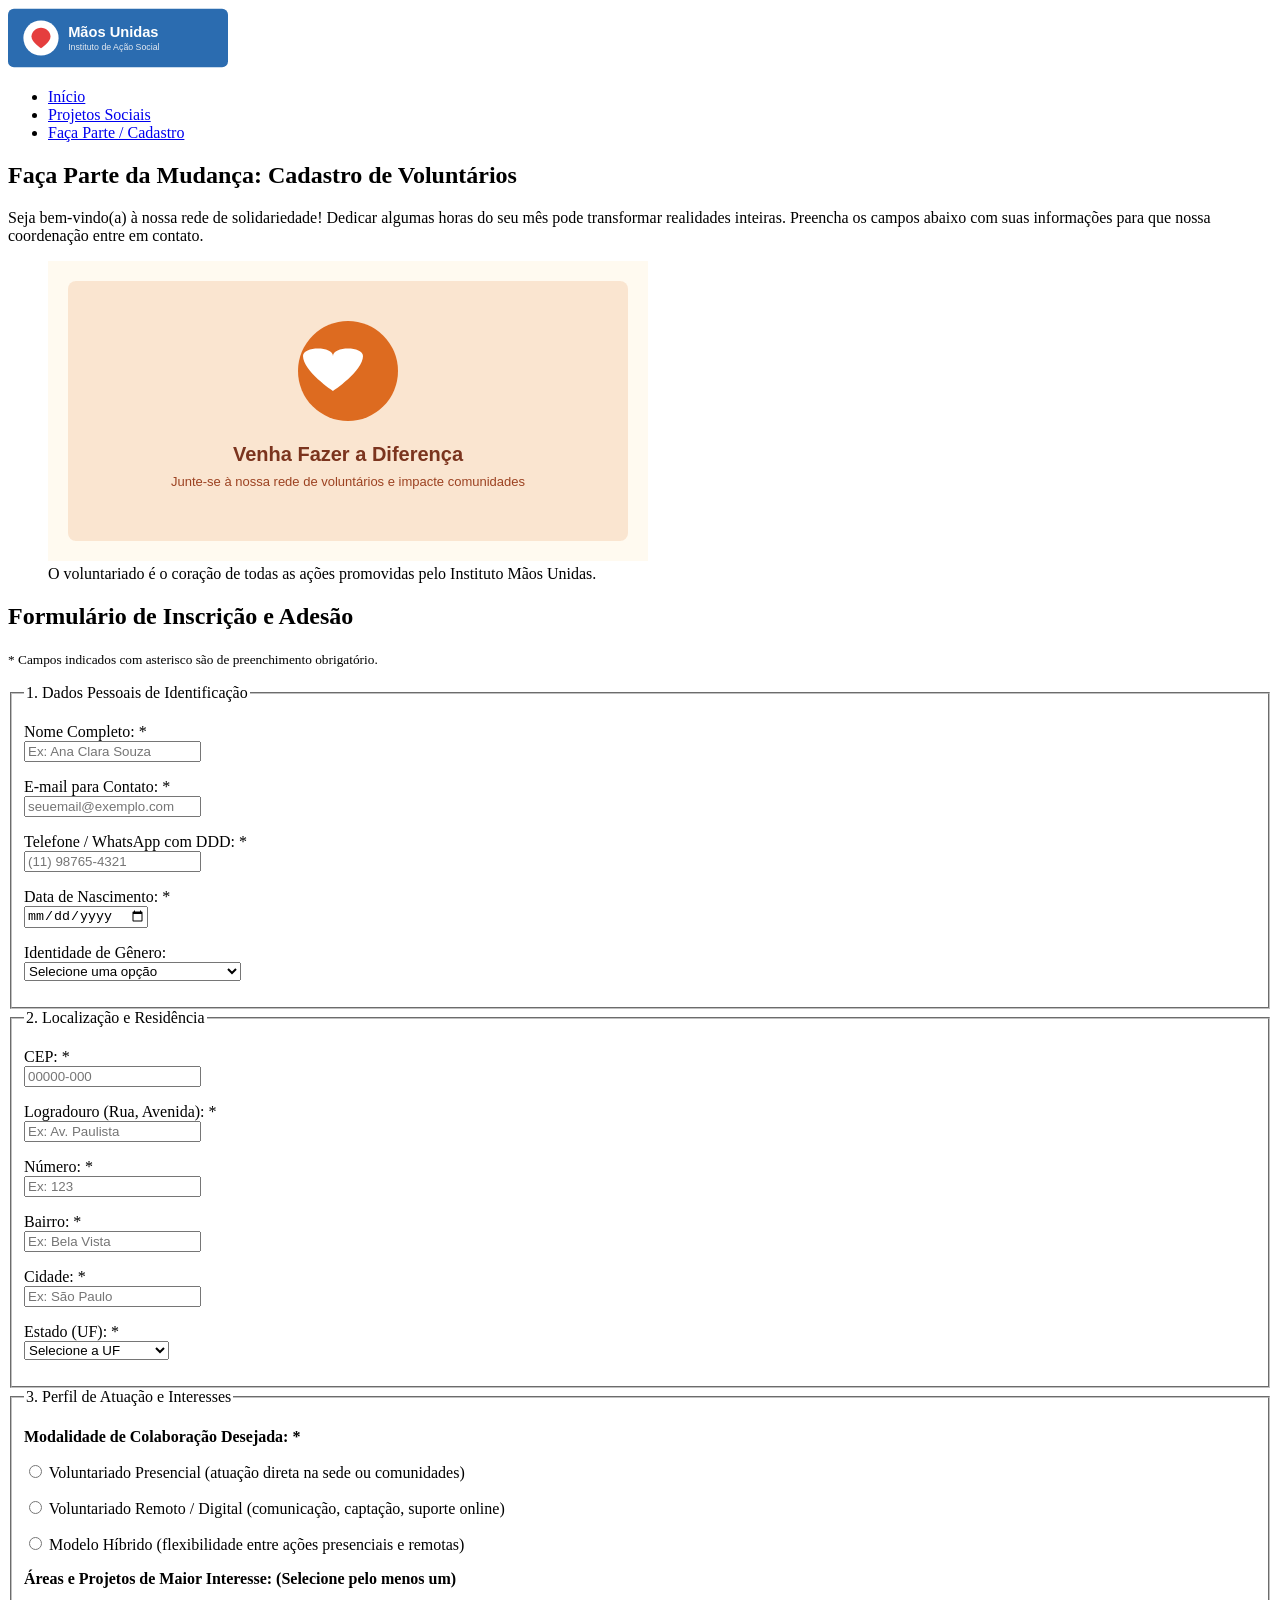
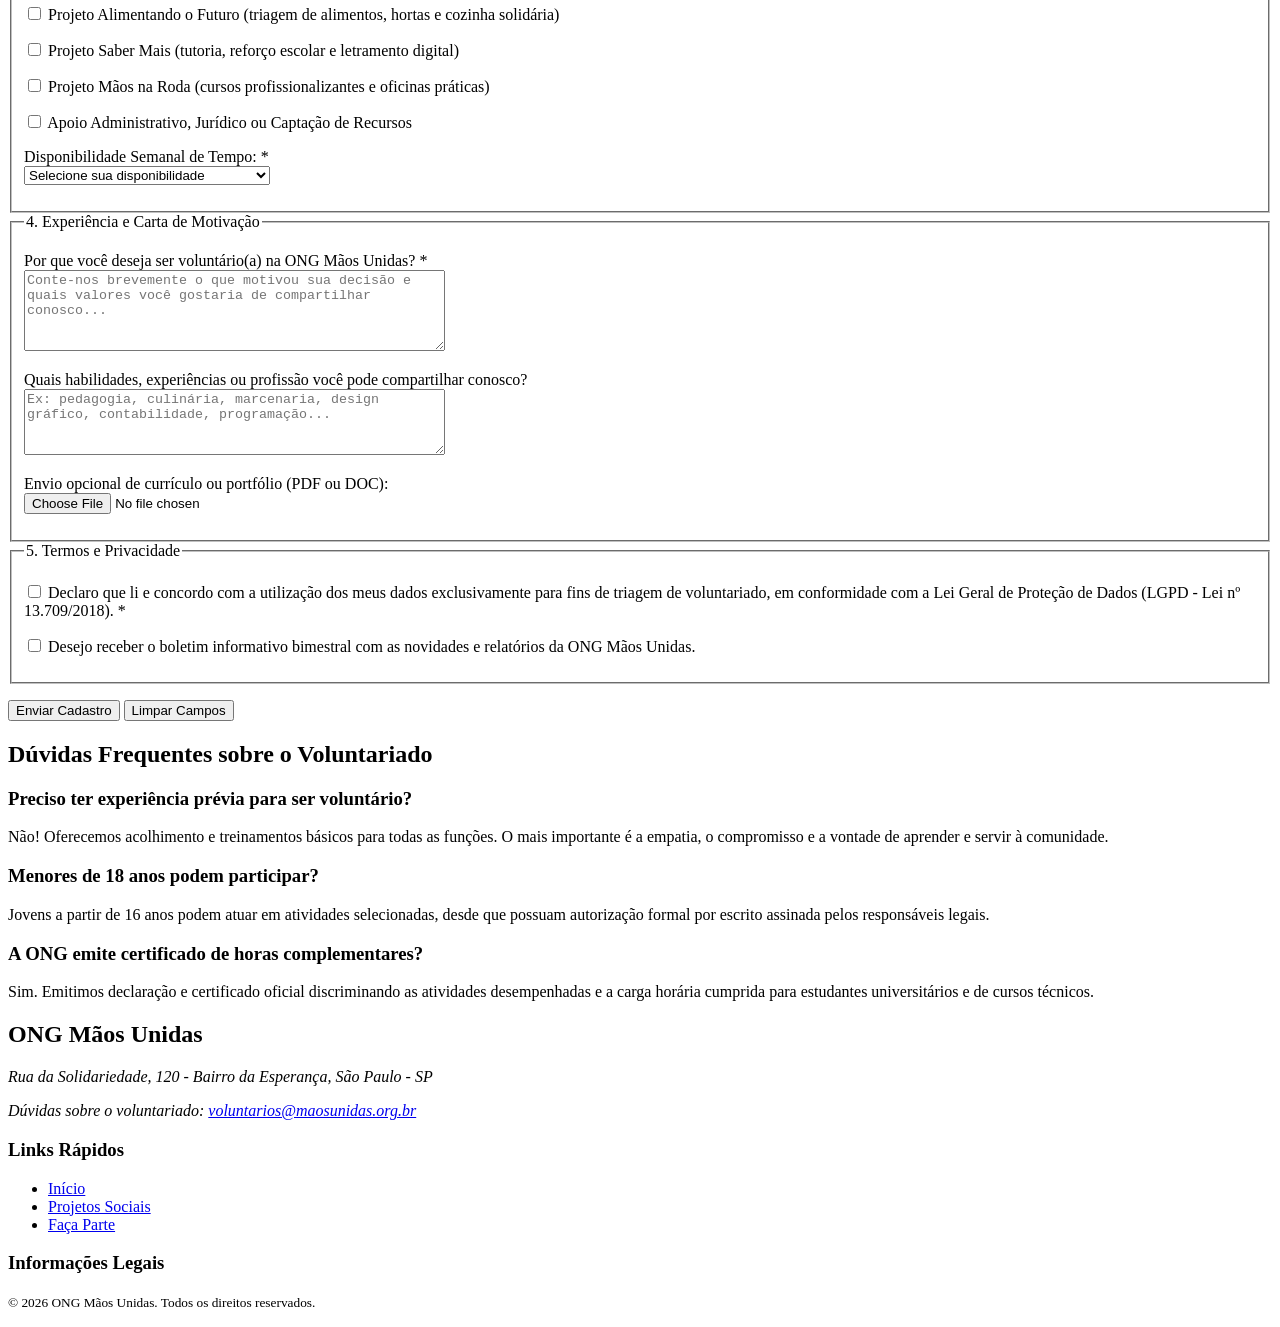
==== pages/cadastro.html @ 8ac0f7ef "feat: etapa 1 - estrutura e semantica HTML5" ====
<!DOCTYPE html>
<html lang="pt-BR">
<head>
    <meta charset="UTF-8">
    <meta name="viewport" content="width=device-width, initial-scale=1.0">
    <meta name="description" content="Cadastre-se como voluntário na ONG Mãos Unidas e faça a diferença na vida de famílias em situação de vulnerabilidade.">
    <meta name="keywords" content="cadastro de voluntários, seja voluntário, terceiro setor, solidariedade, ONG Mãos Unidas">
    <meta name="author" content="ONG Mãos Unidas">
    <title>Faça Parte / Cadastro | ONG Mãos Unidas</title>
</head>
<body>

    <!-- CABEÇALHO DA PÁGINA -->
    <header>
        <div>
            <a href="../index.html">
                <img src="../assets/images/logo.svg" alt="Logotipo da ONG Mãos Unidas" width="220" height="60">
            </a>
        </div>

        <!-- MENU DE NAVEGAÇÃO PRINCIPAL -->
        <nav aria-label="Navegação Principal">
            <ul>
                <li><a href="../index.html">Início</a></li>
                <li><a href="projetos.html">Projetos Sociais</a></li>
                <li><a href="cadastro.html" aria-current="page">Faça Parte / Cadastro</a></li>
            </ul>
        </nav>
    </header>

    <!-- CONTEÚDO PRINCIPAL -->
    <main>

        <!-- SEÇÃO HERO / APRESENTAÇÃO DO CADASTRO -->
        <section aria-labelledby="titulo-cadastro">
            <h1 id="titulo-cadastro">Faça Parte da Mudança: Cadastro de Voluntários</h1>
            <p>Seja bem-vindo(a) à nossa rede de solidariedade! Dedicar algumas horas do seu mês pode transformar realidades inteiras. Preencha os campos abaixo com suas informações para que nossa coordenação entre em contato.</p>

            <figure>
                <img src="../assets/images/voluntariado.svg" alt="Ilustração de voluntários colaborando em equipe" width="600" height="300">
                <figcaption>O voluntariado é o coração de todas as ações promovidas pelo Instituto Mãos Unidas.</figcaption>
            </figure>
        </section>

        <!-- SEÇÃO DO FORMULÁRIO DE CADASTRO -->
        <section aria-labelledby="titulo-formulario">
            <h2 id="titulo-formulario">Formulário de Inscrição e Adesão</h2>
            <p><small>* Campos indicados com asterisco são de preenchimento obrigatório.</small></p>

            <form action="#" method="post">

                <!-- GRUPO 1: DADOS PESSOAIS -->
                <fieldset>
                    <legend>1. Dados Pessoais de Identificação</legend>

                    <p>
                        <label for="nome-completo">Nome Completo: *</label><br>
                        <input type="text" id="nome-completo" name="nome_completo" placeholder="Ex: Ana Clara Souza" required minlength="3" maxlength="100">
                    </p>

                    <p>
                        <label for="email">E-mail para Contato: *</label><br>
                        <input type="email" id="email" name="email" placeholder="seuemail@exemplo.com" required>
                    </p>

                    <p>
                        <label for="telefone">Telefone / WhatsApp com DDD: *</label><br>
                        <input type="tel" id="telefone" name="telefone" placeholder="(11) 98765-4321" required pattern="[0-9()\-+\s]+">
                    </p>

                    <p>
                        <label for="data-nascimento">Data de Nascimento: *</label><br>
                        <input type="date" id="data-nascimento" name="data_nascimento" required>
                    </p>

                    <p>
                        <label for="genero">Identidade de Gênero:</label><br>
                        <select id="genero" name="genero">
                            <option value="">Selecione uma opção</option>
                            <option value="feminino">Feminino</option>
                            <option value="masculino">Masculino</option>
                            <option value="nao-binario">Não-binário</option>
                            <option value="outro">Outro / Prefiro me autodescrever</option>
                            <option value="nao-informar">Prefiro não informar</option>
                        </select>
                    </p>
                </fieldset>

                <!-- GRUPO 2: ENDEREÇO E LOCALIZAÇÃO -->
                <fieldset>
                    <legend>2. Localização e Residência</legend>

                    <p>
                        <label for="cep">CEP: *</label><br>
                        <input type="text" id="cep" name="cep" placeholder="00000-000" maxlength="9" required>
                    </p>

                    <p>
                        <label for="logradouro">Logradouro (Rua, Avenida): *</label><br>
                        <input type="text" id="logradouro" name="logradouro" placeholder="Ex: Av. Paulista" required>
                    </p>

                    <p>
                        <label for="numero">Número: *</label><br>
                        <input type="text" id="numero" name="numero" placeholder="Ex: 123" required>
                    </p>

                    <p>
                        <label for="bairro">Bairro: *</label><br>
                        <input type="text" id="bairro" name="bairro" placeholder="Ex: Bela Vista" required>
                    </p>

                    <p>
                        <label for="cidade">Cidade: *</label><br>
                        <input type="text" id="cidade" name="cidade" placeholder="Ex: São Paulo" required>
                    </p>

                    <p>
                        <label for="estado">Estado (UF): *</label><br>
                        <select id="estado" name="estado" required>
                            <option value="">Selecione a UF</option>
                            <option value="AC">Acre</option>
                            <option value="AL">Alagoas</option>
                            <option value="AP">Amapá</option>
                            <option value="AM">Amazonas</option>
                            <option value="BA">Bahia</option>
                            <option value="CE">Ceará</option>
                            <option value="DF">Distrito Federal</option>
                            <option value="ES">Espírito Santo</option>
                            <option value="GO">Goiás</option>
                            <option value="MA">Maranhão</option>
                            <option value="MT">Mato Grosso</option>
                            <option value="MS">Mato Grosso do Sul</option>
                            <option value="MG">Minas Gerais</option>
                            <option value="PA">Pará</option>
                            <option value="PB">Paraíba</option>
                            <option value="PR">Paraná</option>
                            <option value="PE">Pernambuco</option>
                            <option value="PI">Piauí</option>
                            <option value="RJ">Rio de Janeiro</option>
                            <option value="RN">Rio Grande do Norte</option>
                            <option value="RS">Rio Grande do Sul</option>
                            <option value="RO">Rondônia</option>
                            <option value="RR">Roraima</option>
                            <option value="SC">Santa Catarina</option>
                            <option value="SP">São Paulo</option>
                            <option value="SE">Sergipe</option>
                            <option value="TO">Tocantins</option>
                        </select>
                    </p>
                </fieldset>

                <!-- GRUPO 3: PREFERÊNCIAS DE VOLUNTARIADO -->
                <fieldset>
                    <legend>3. Perfil de Atuação e Interesses</legend>

                    <p><strong>Modalidade de Colaboração Desejada: *</strong></p>
                    <p>
                        <input type="radio" id="modalidade-presencial" name="modalidade" value="presencial" required>
                        <label for="modalidade-presencial">Voluntariado Presencial (atuação direta na sede ou comunidades)</label>
                    </p>
                    <p>
                        <input type="radio" id="modalidade-remoto" name="modalidade" value="remoto">
                        <label for="modalidade-remoto">Voluntariado Remoto / Digital (comunicação, captação, suporte online)</label>
                    </p>
                    <p>
                        <input type="radio" id="modalidade-hibrido" name="modalidade" value="hibrido">
                        <label for="modalidade-hibrido">Modelo Híbrido (flexibilidade entre ações presenciais e remotas)</label>
                    </p>

                    <p><strong>Áreas e Projetos de Maior Interesse: (Selecione pelo menos um)</strong></p>
                    <p>
                        <input type="checkbox" id="area-alimentacao" name="areas_interesse[]" value="alimentacao">
                        <label for="area-alimentacao">Projeto Alimentando o Futuro (triagem de alimentos, hortas e cozinha solidária)</label>
                    </p>
                    <p>
                        <input type="checkbox" id="area-educacao" name="areas_interesse[]" value="educacao">
                        <label for="area-educacao">Projeto Saber Mais (tutoria, reforço escolar e letramento digital)</label>
                    </p>
                    <p>
                        <input type="checkbox" id="area-capacitacao" name="areas_interesse[]" value="capacitacao">
                        <label for="area-capacitacao">Projeto Mãos na Roda (cursos profissionalizantes e oficinas práticas)</label>
                    </p>
                    <p>
                        <input type="checkbox" id="area-administrativo" name="areas_interesse[]" value="administrativo">
                        <label for="area-administrativo">Apoio Administrativo, Jurídico ou Captação de Recursos</label>
                    </p>

                    <p>
                        <label for="disponibilidade">Disponibilidade Semanal de Tempo: *</label><br>
                        <select id="disponibilidade" name="disponibilidade" required>
                            <option value="">Selecione sua disponibilidade</option>
                            <option value="1-2h">De 1 a 2 horas por semana</option>
                            <option value="3-5h">De 3 a 5 horas por semana</option>
                            <option value="finais-semana">Apenas aos finais de semana</option>
                            <option value="eventual">Ações pontuais e eventos específicos</option>
                        </select>
                    </p>
                </fieldset>

                <!-- GRUPO 4: HABILIDADES E MOTIVAÇÃO -->
                <fieldset>
                    <legend>4. Experiência e Carta de Motivação</legend>

                    <p>
                        <label for="motivacao">Por que você deseja ser voluntário(a) na ONG Mãos Unidas? *</label><br>
                        <textarea id="motivacao" name="motivacao" rows="5" cols="50" placeholder="Conte-nos brevemente o que motivou sua decisão e quais valores você gostaria de compartilhar conosco..." required></textarea>
                    </p>

                    <p>
                        <label for="habilidades">Quais habilidades, experiências ou profissão você pode compartilhar conosco?</label><br>
                        <textarea id="habilidades" name="habilidades" rows="4" cols="50" placeholder="Ex: pedagogia, culinária, marcenaria, design gráfico, contabilidade, programação..."></textarea>
                    </p>

                    <p>
                        <label for="curriculo">Envio opcional de currículo ou portfólio (PDF ou DOC):</label><br>
                        <input type="file" id="curriculo" name="curriculo" accept=".pdf,.doc,.docx">
                    </p>
                </fieldset>

                <!-- TERMOS E CONSENTIMENTO LGPD -->
                <fieldset>
                    <legend>5. Termos e Privacidade</legend>

                    <p>
                        <input type="checkbox" id="termo-lgpd" name="termo_lgpd" required>
                        <label for="termo-lgpd">Declaro que li e concordo com a utilização dos meus dados exclusivamente para fins de triagem de voluntariado, em conformidade com a Lei Geral de Proteção de Dados (LGPD - Lei nº 13.709/2018). *</label>
                    </p>

                    <p>
                        <input type="checkbox" id="receber-noticias" name="receber_noticias" value="sim">
                        <label for="receber-noticias">Desejo receber o boletim informativo bimestral com as novidades e relatórios da ONG Mãos Unidas.</label>
                    </p>
                </fieldset>

                <!-- AÇÕES DO FORMULÁRIO -->
                <p>
                    <button type="submit">Enviar Cadastro</button>
                    <button type="reset">Limpar Campos</button>
                </p>

            </form>
        </section>

        <!-- CONTEÚDO COMPLEMENTAR: PERGUNTAS FREQUENTES (ASIDE) -->
        <aside aria-labelledby="titulo-faq">
            <h2 id="titulo-faq">Dúvidas Frequentes sobre o Voluntariado</h2>

            <article>
                <h3>Preciso ter experiência prévia para ser voluntário?</h3>
                <p>Não! Oferecemos acolhimento e treinamentos básicos para todas as funções. O mais importante é a empatia, o compromisso e a vontade de aprender e servir à comunidade.</p>
            </article>

            <article>
                <h3>Menores de 18 anos podem participar?</h3>
                <p>Jovens a partir de 16 anos podem atuar em atividades selecionadas, desde que possuam autorização formal por escrito assinada pelos responsáveis legais.</p>
            </article>

            <article>
                <h3>A ONG emite certificado de horas complementares?</h3>
                <p>Sim. Emitimos declaração e certificado oficial discriminando as atividades desempenhadas e a carga horária cumprida para estudantes universitários e de cursos técnicos.</p>
            </article>
        </aside>

    </main>

    <!-- RODAPÉ DA PÁGINA -->
    <footer>
        <section aria-labelledby="rodape-cadastro-sobre">
            <h2 id="rodape-cadastro-sobre">ONG Mãos Unidas</h2>
            <address>
                <p>Rua da Solidariedade, 120 - Bairro da Esperança, São Paulo - SP</p>
                <p>Dúvidas sobre o voluntariado: <a href="mailto:voluntarios@maosunidas.org.br">voluntarios@maosunidas.org.br</a></p>
            </address>
        </section>

        <nav aria-label="Navegação complementar">
            <h3>Links Rápidos</h3>
            <ul>
                <li><a href="../index.html">Início</a></li>
                <li><a href="projetos.html">Projetos Sociais</a></li>
                <li><a href="cadastro.html">Faça Parte</a></li>
            </ul>
        </nav>

        <section aria-labelledby="rodape-cadastro-copy">
            <h3 id="rodape-cadastro-copy">Informações Legais</h3>
            <p><small>&copy; 2026 ONG Mãos Unidas. Todos os direitos reservados.</small></p>
        </section>
    </footer>

</body>
</html>
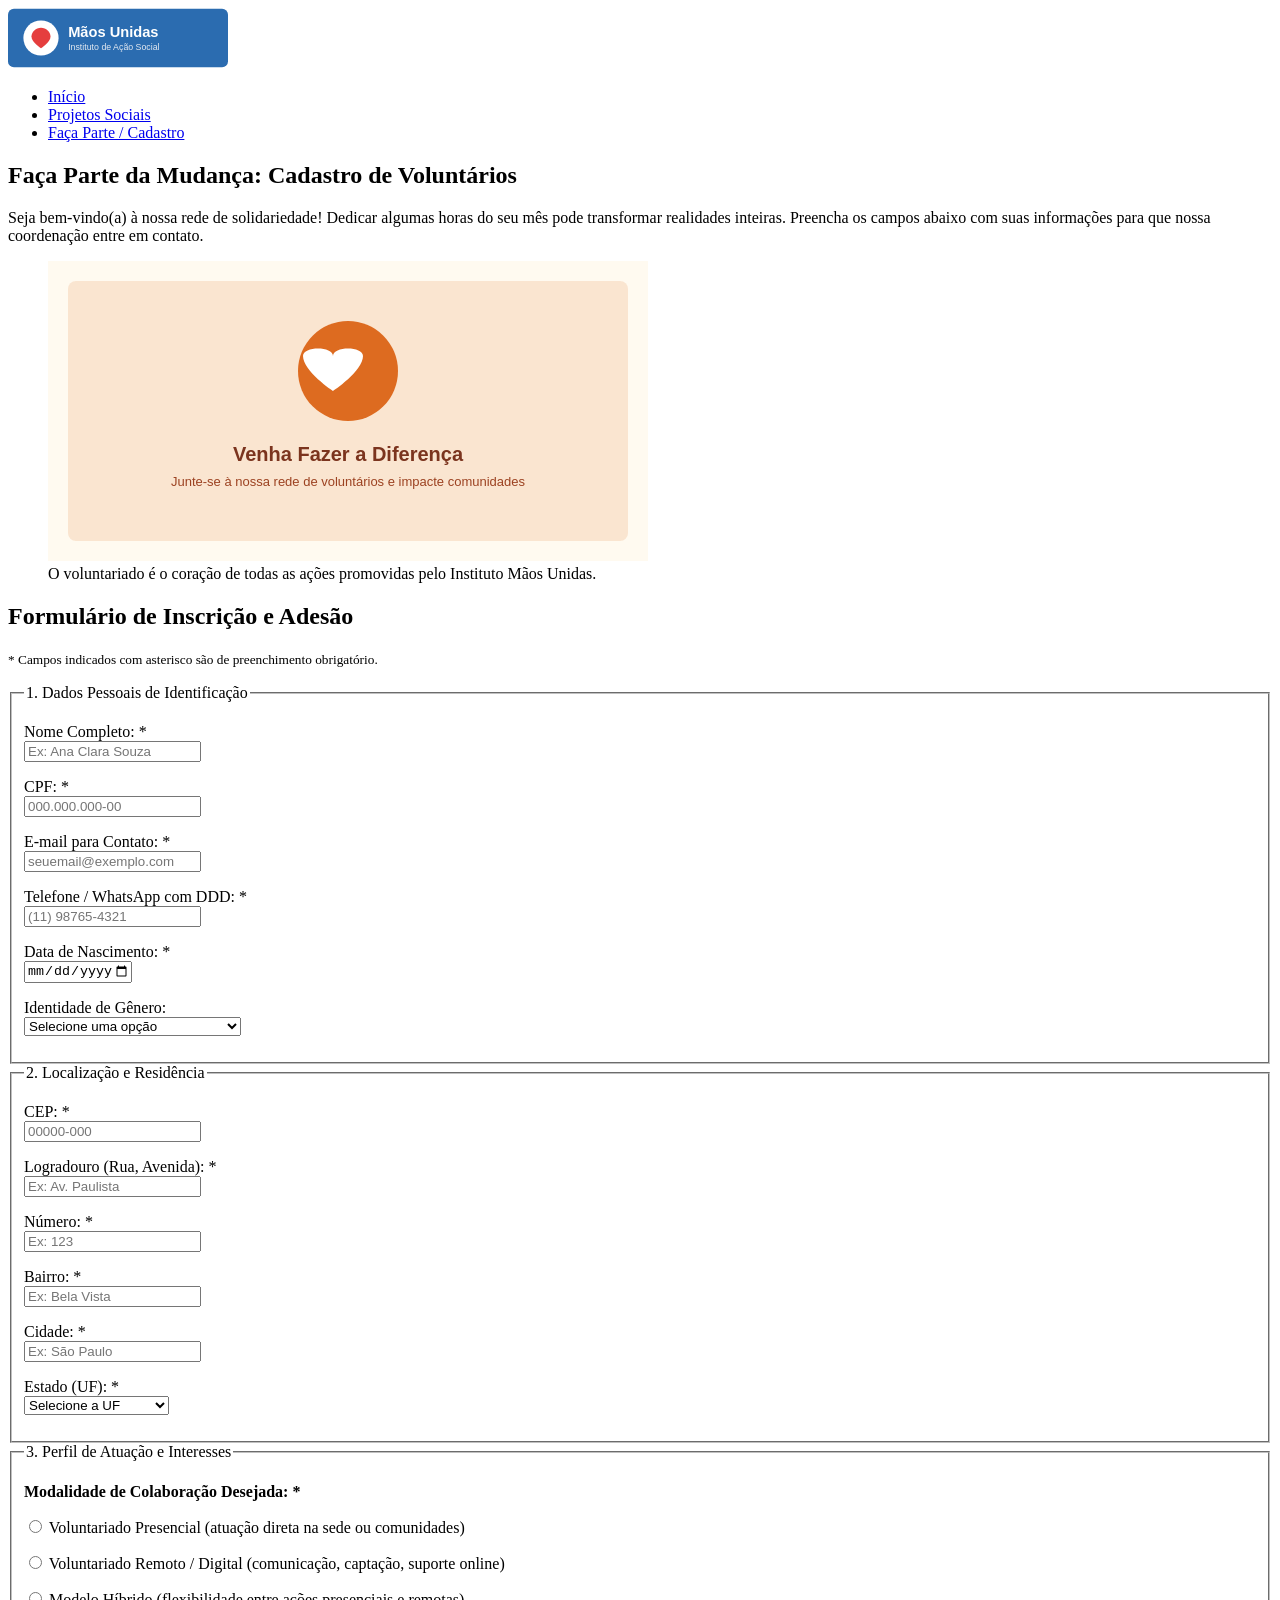
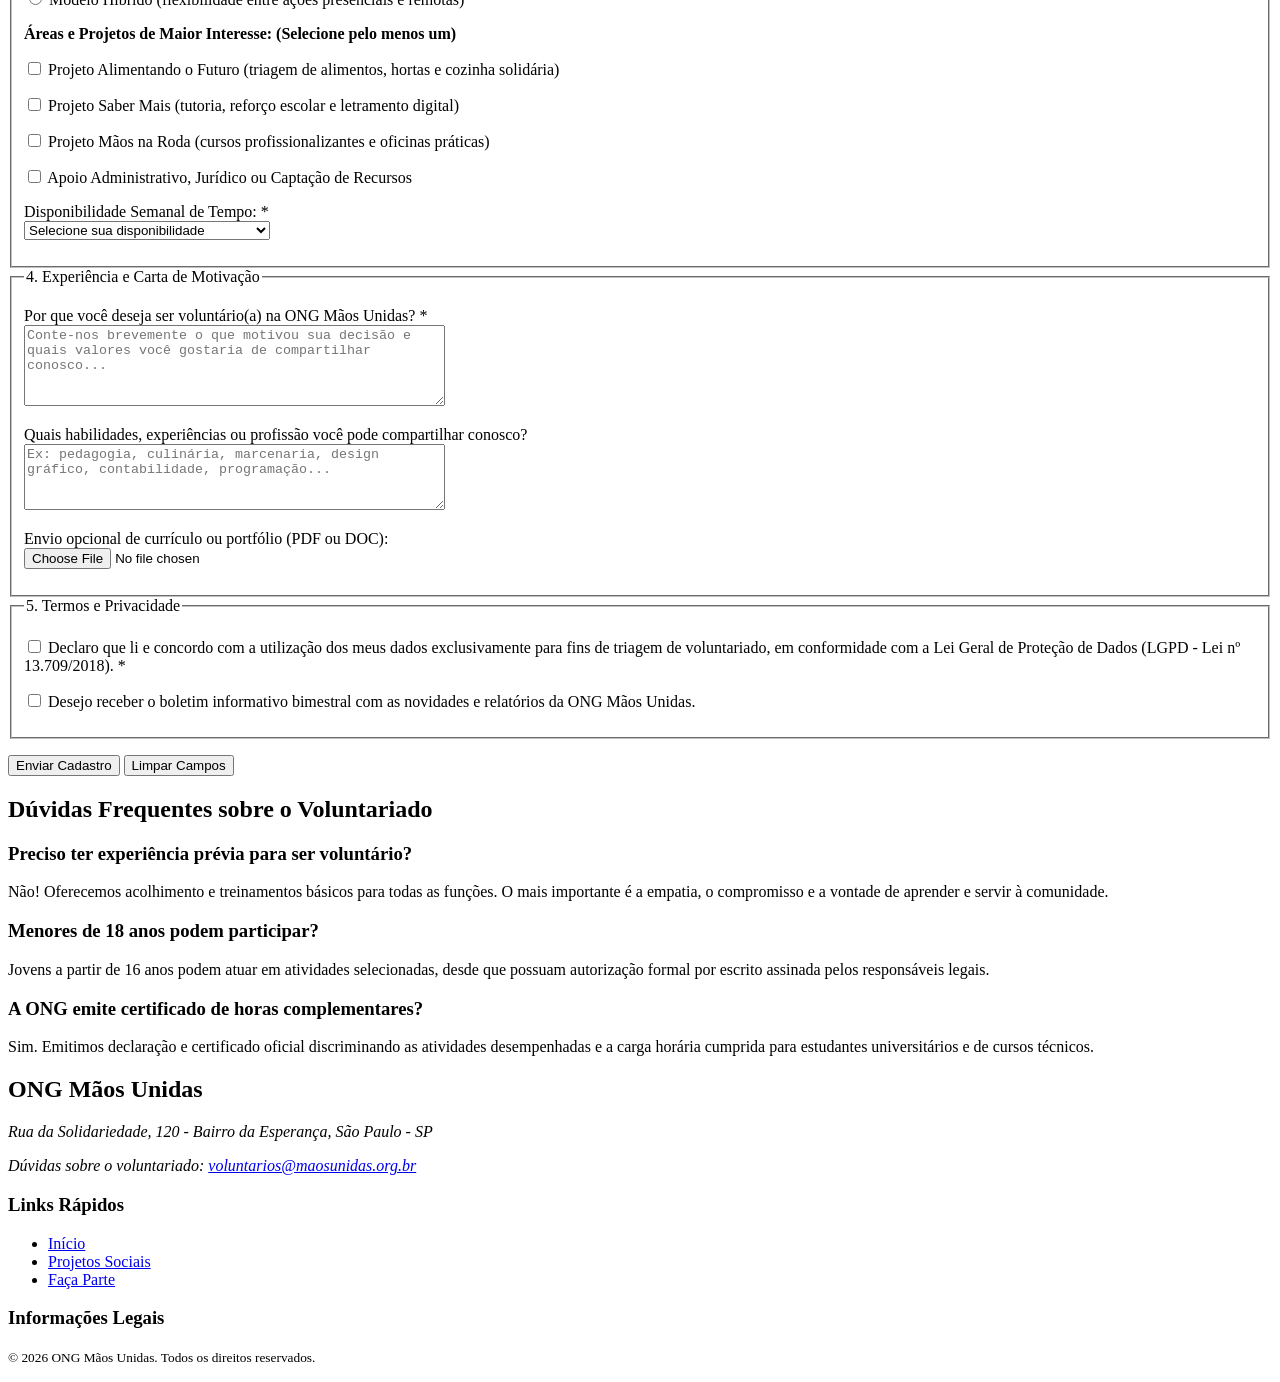
==== commit 282348c7: "feat: validacoes nativas de CPF, Telefone e CEP no formulario de cadastro" ====
--- a/pages/cadastro.html
+++ b/pages/cadastro.html
@@ -55,22 +55,27 @@
 
                     <p>
                         <label for="nome-completo">Nome Completo: *</label><br>
-                        <input type="text" id="nome-completo" name="nome_completo" placeholder="Ex: Ana Clara Souza" required minlength="3" maxlength="100">
+                        <input type="text" id="nome-completo" name="nome_completo" placeholder="Ex: Ana Clara Souza" autocomplete="name" required minlength="3" maxlength="100">
+                    </p>
+
+                    <p>
+                        <label for="cpf">CPF: *</label><br>
+                        <input type="text" id="cpf" name="cpf" placeholder="000.000.000-00" pattern="[0-9]{3}\.[0-9]{3}\.[0-9]{3}-[0-9]{2}" title="Digite um CPF válido no formato: 000.000.000-00" maxlength="14" required>
                     </p>
 
                     <p>
                         <label for="email">E-mail para Contato: *</label><br>
-                        <input type="email" id="email" name="email" placeholder="seuemail@exemplo.com" required>
+                        <input type="email" id="email" name="email" placeholder="seuemail@exemplo.com" autocomplete="email" required>
                     </p>
 
                     <p>
                         <label for="telefone">Telefone / WhatsApp com DDD: *</label><br>
-                        <input type="tel" id="telefone" name="telefone" placeholder="(11) 98765-4321" required pattern="[0-9()\-+\s]+">
+                        <input type="tel" id="telefone" name="telefone" placeholder="(11) 98765-4321" pattern="\([0-9]{2}\)\s[0-9]{4,5}-[0-9]{4}" title="Digite o telefone no formato: (XX) XXXXX-XXXX ou (XX) XXXX-XXXX" maxlength="15" autocomplete="tel" required>
                     </p>
 
                     <p>
                         <label for="data-nascimento">Data de Nascimento: *</label><br>
-                        <input type="date" id="data-nascimento" name="data_nascimento" required>
+                        <input type="date" id="data-nascimento" name="data_nascimento" min="1920-01-01" max="2010-12-31" required>
                     </p>
 
                     <p>
@@ -92,7 +97,7 @@
 
                     <p>
                         <label for="cep">CEP: *</label><br>
-                        <input type="text" id="cep" name="cep" placeholder="00000-000" maxlength="9" required>
+                        <input type="text" id="cep" name="cep" placeholder="00000-000" pattern="[0-9]{5}-[0-9]{3}" title="Digite o CEP no formato: 00000-000" maxlength="9" autocomplete="postal-code" required>
                     </p>
 
                     <p>
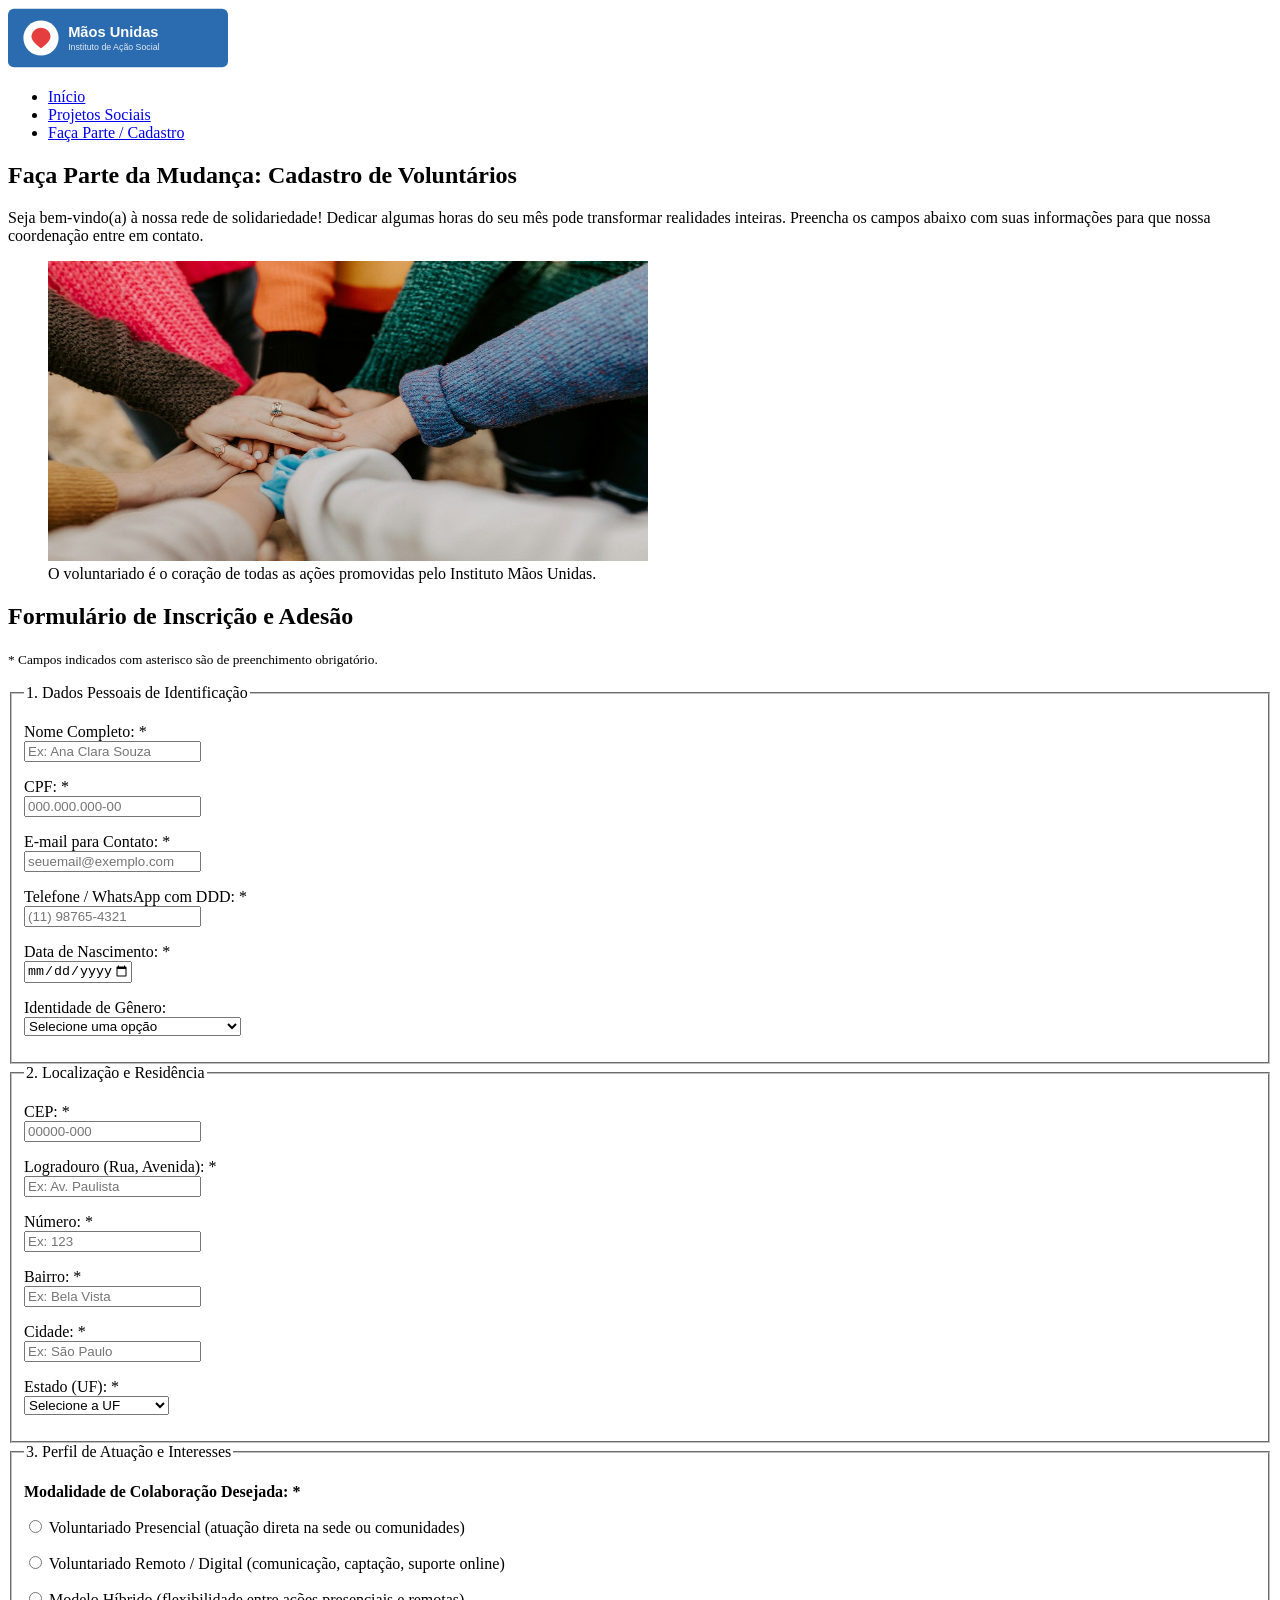
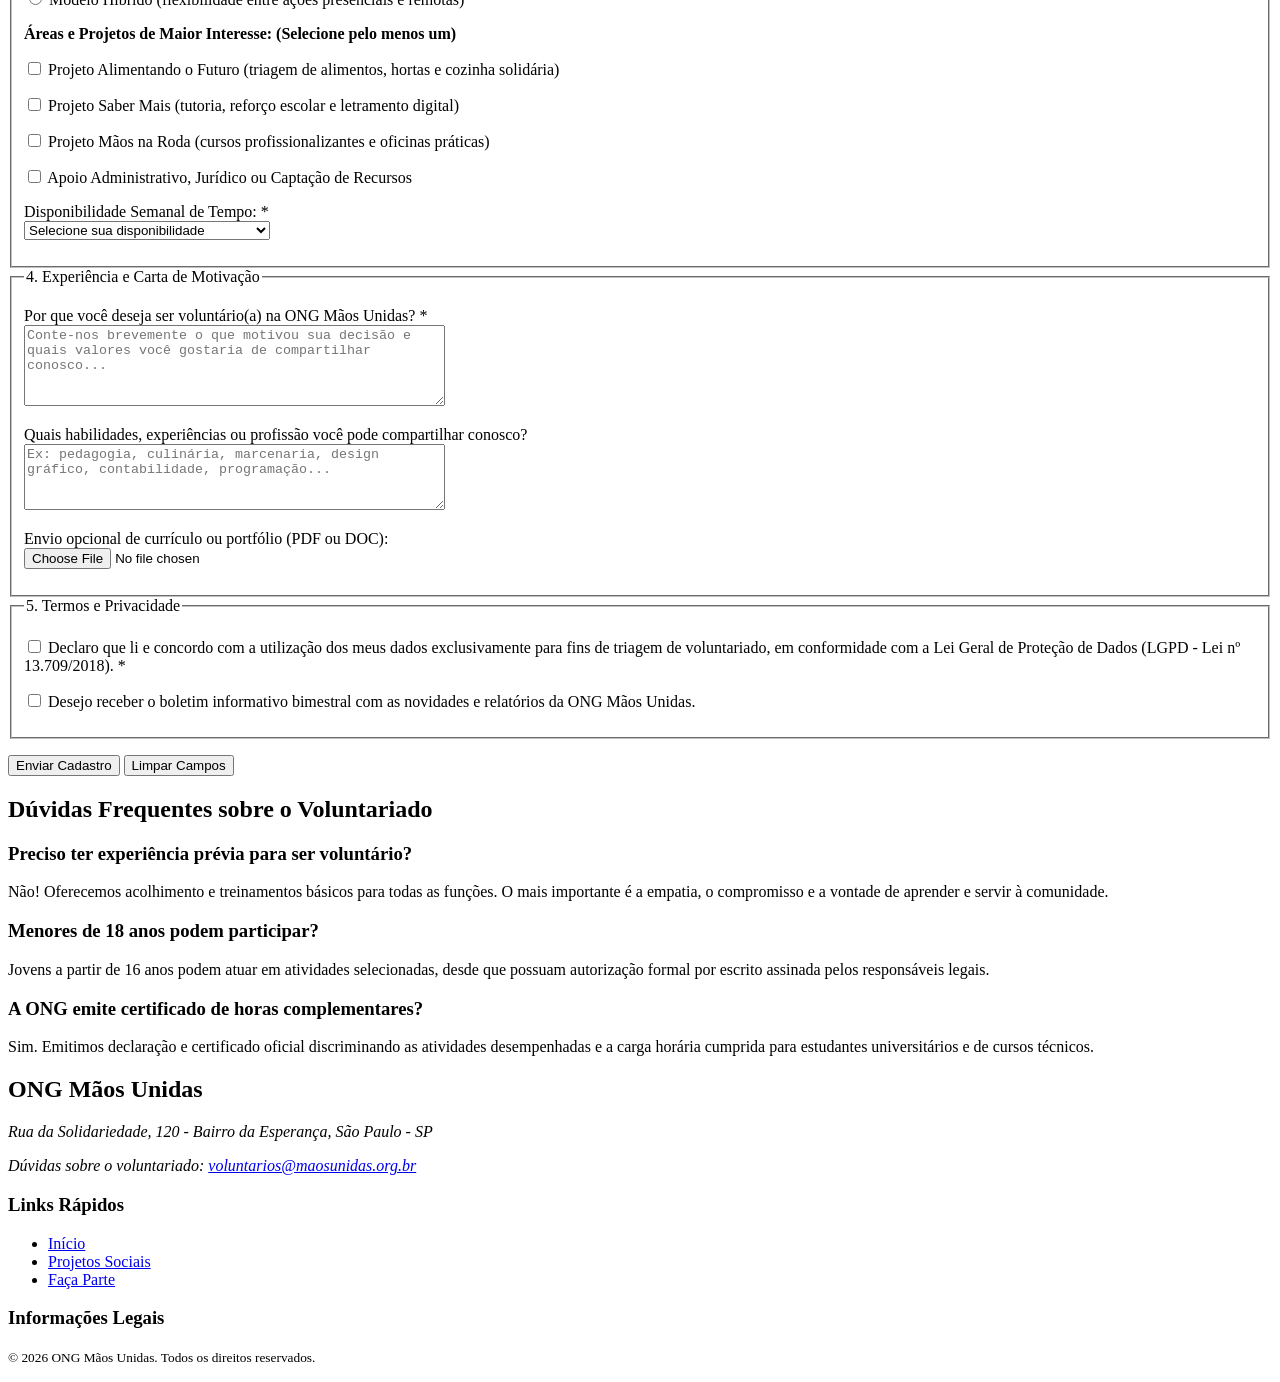
==== commit 1397b27a: "feat: substituicao de imagens por fotografias JPEG de alta resolucao" ====
--- a/pages/cadastro.html
+++ b/pages/cadastro.html
@@ -37,7 +37,7 @@
             <p>Seja bem-vindo(a) à nossa rede de solidariedade! Dedicar algumas horas do seu mês pode transformar realidades inteiras. Preencha os campos abaixo com suas informações para que nossa coordenação entre em contato.</p>
 
             <figure>
-                <img src="../assets/images/voluntariado.svg" alt="Ilustração de voluntários colaborando em equipe" width="600" height="300">
+                <img src="../assets/images/voluntariado.jpg" alt="Mãos de voluntários unidas em círculo simbolizando trabalho comunitário e cooperação" width="600" height="300">
                 <figcaption>O voluntariado é o coração de todas as ações promovidas pelo Instituto Mãos Unidas.</figcaption>
             </figure>
         </section>
